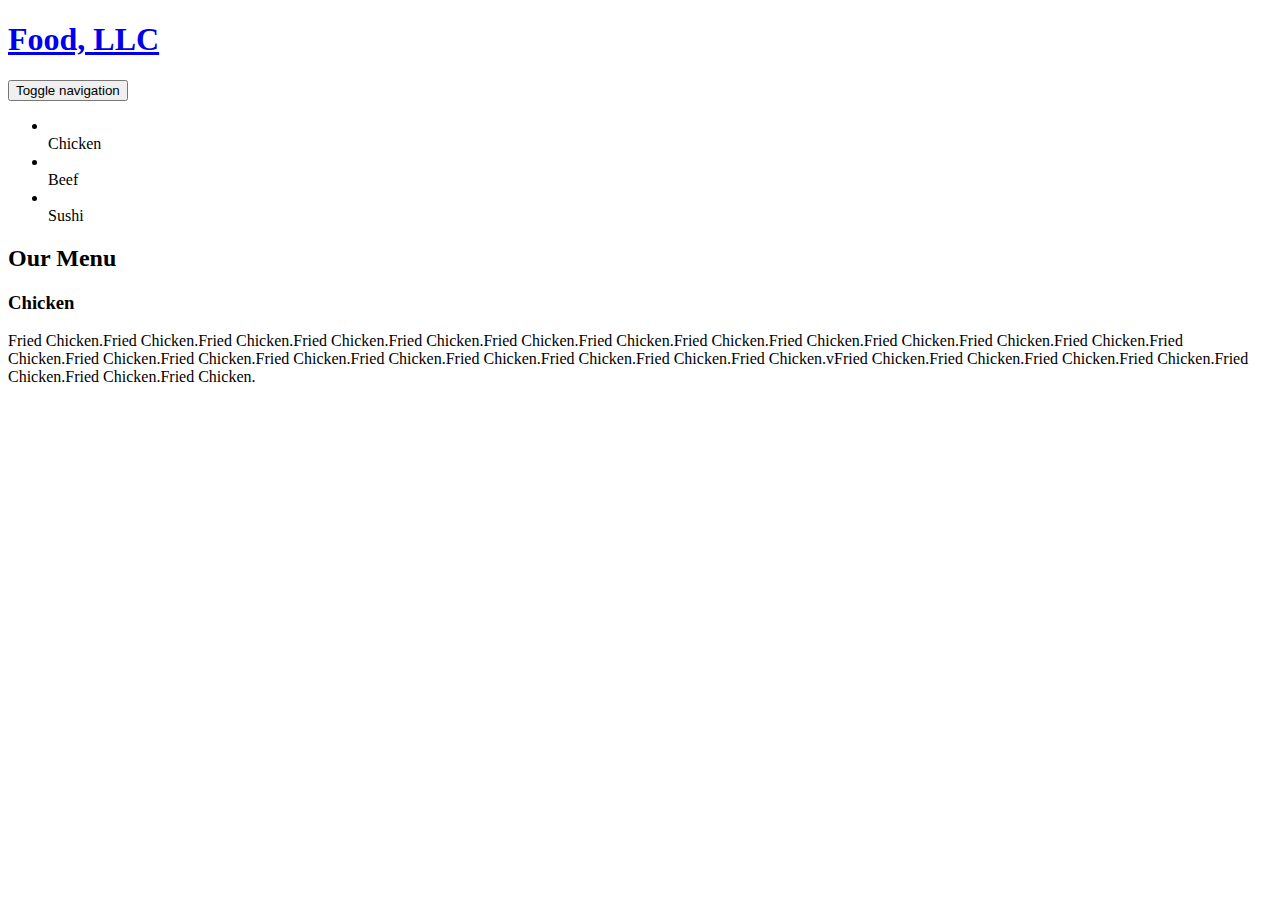
==== module3-solution/index.html @ 7eee8534 "Rename module 3 solution/index.html to module3-solution/index.html" ====
<!DOCTYPE html>
<html lang="zxx">

<head>
    <meta charset="utf-8">
    <meta http-equiv="X-UA-Compatible" content="IE=edge">
    <meta name="viewport" content="width=device-width, initial-scale=1">
    <title>Assignment Solution for Module 3</title>
    <link rel="stylesheet" href="css/bootstrap.min.css">
    <link rel="stylesheet" href="css/styles_basic.css">
    <link href="https://fonts.googleapis.com/css?family=Source+Sans+Pro" rel="stylesheet">
    <link href="https://fonts.googleapis.com/css?family=Abril+Fatface" rel="stylesheet">

    <!-- HTML5 shim and Respond.js for IE8 support of HTML5 elements and media queries -->
    <!-- WARNING: Respond.js doesn't work if you view the page via file:// -->
    <!--[if lt IE 9]>
      <script src="https://oss.maxcdn.com/html5shiv/3.7.2/html5shiv.min.js"></script>
      <script src="https://oss.maxcdn.com/respond/1.4.2/respond.min.js"></script>
    <![endif]-->
</head>

<body>
    <header>
        <nav id="header-nav" class="navbar navbar-default">
            <div class="container-fluid">
                <div class="navbar-header">
                    <div class="navbar-brand">
                        <a href="index_basic.html"><h1>Food, LLC</h1></a>
                    </div>

                    <button type="button" class="navbar-toggle collapsed visible-xs" data-toggle="collapse" data-target="#collapsable-nav" aria-expanded="false">
                        <span class="sr-only">Toggle navigation</span>
                        <span class="icon-bar"></span>
                        <span class="icon-bar"></span>
                        <span class="icon-bar"></span>
                    </button>
                </div>

                <div id="collapsable-nav" class="collapse navbar-collapse">
                    <ul id="nav-list" class="nav navbar-nav navbar-right visible-xs text-center">
                        <li>
                            <a><br class="hidden-xs"> Chicken</a>
                        </li>
                        <li>
                            <a><br class="hidden-xs"> Beef</a>
                        </li>
                        <li>
                            <a><br class="hidden-xs"> Sushi</a>
                        </li>
                    </ul>
                </div>
            </div>
        </nav>
    </header>

    <div id="main-content" class="container">
        <h2 id="top-heading" class="text-center">Our Menu</h2>
        <section id="main-section">
            <h3 class="text-center">Chicken</h3>
            <p>
                Fried Chicken.Fried Chicken.Fried Chicken.Fried Chicken.Fried Chicken.Fried Chicken.Fried Chicken.Fried Chicken.Fried Chicken.Fried Chicken.Fried Chicken.Fried Chicken.Fried Chicken.Fried Chicken.Fried Chicken.Fried Chicken.Fried Chicken.Fried Chicken.Fried Chicken.Fried Chicken.Fried Chicken.vFried Chicken.Fried Chicken.Fried Chicken.Fried Chicken.Fried Chicken.Fried Chicken.Fried Chicken.
            </p>
        </section>

    </div>

    <!-- jQuery (Bootstrap JS plugins depend on it) -->
    <script src="js/jquery-3.1.1.min.js"></script>
    <script src="js/bootstrap.min.js"></script>
    <!-- <script src="js/script.js"></script> -->

</body>

</html>
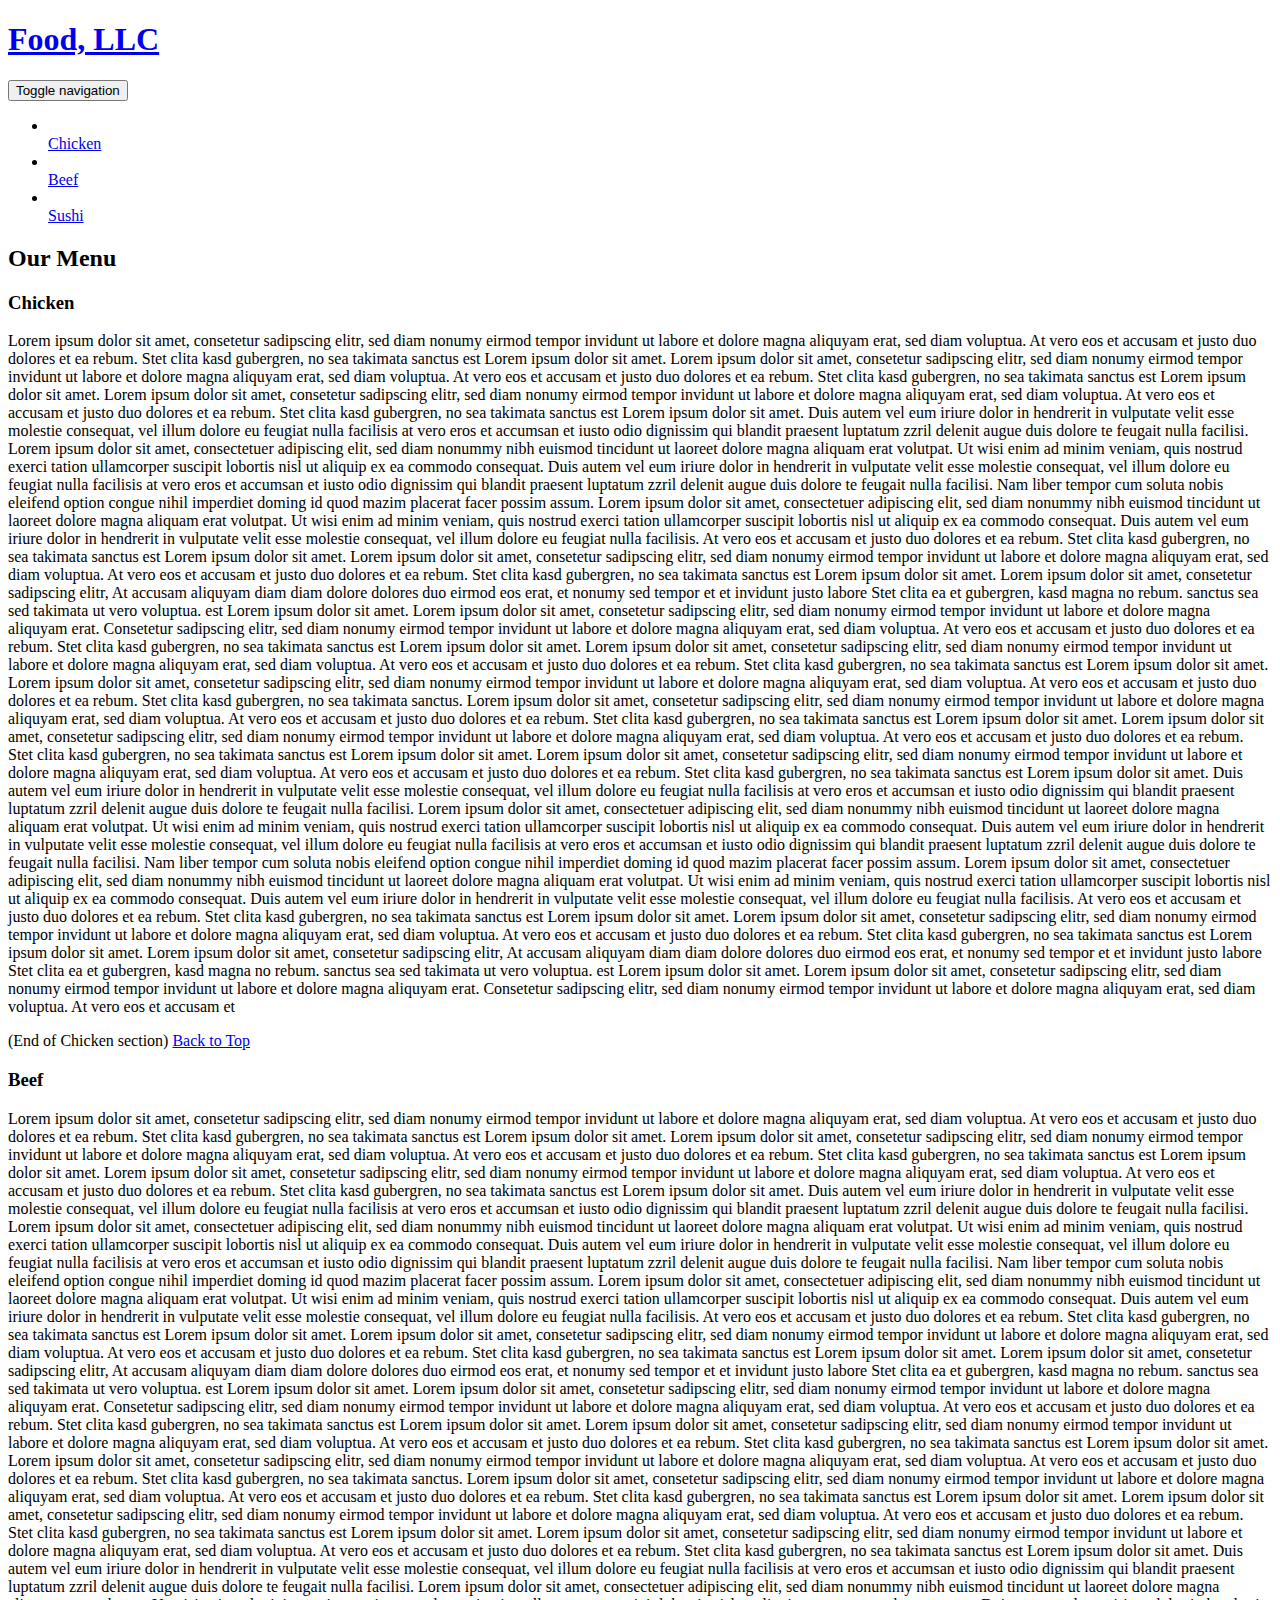
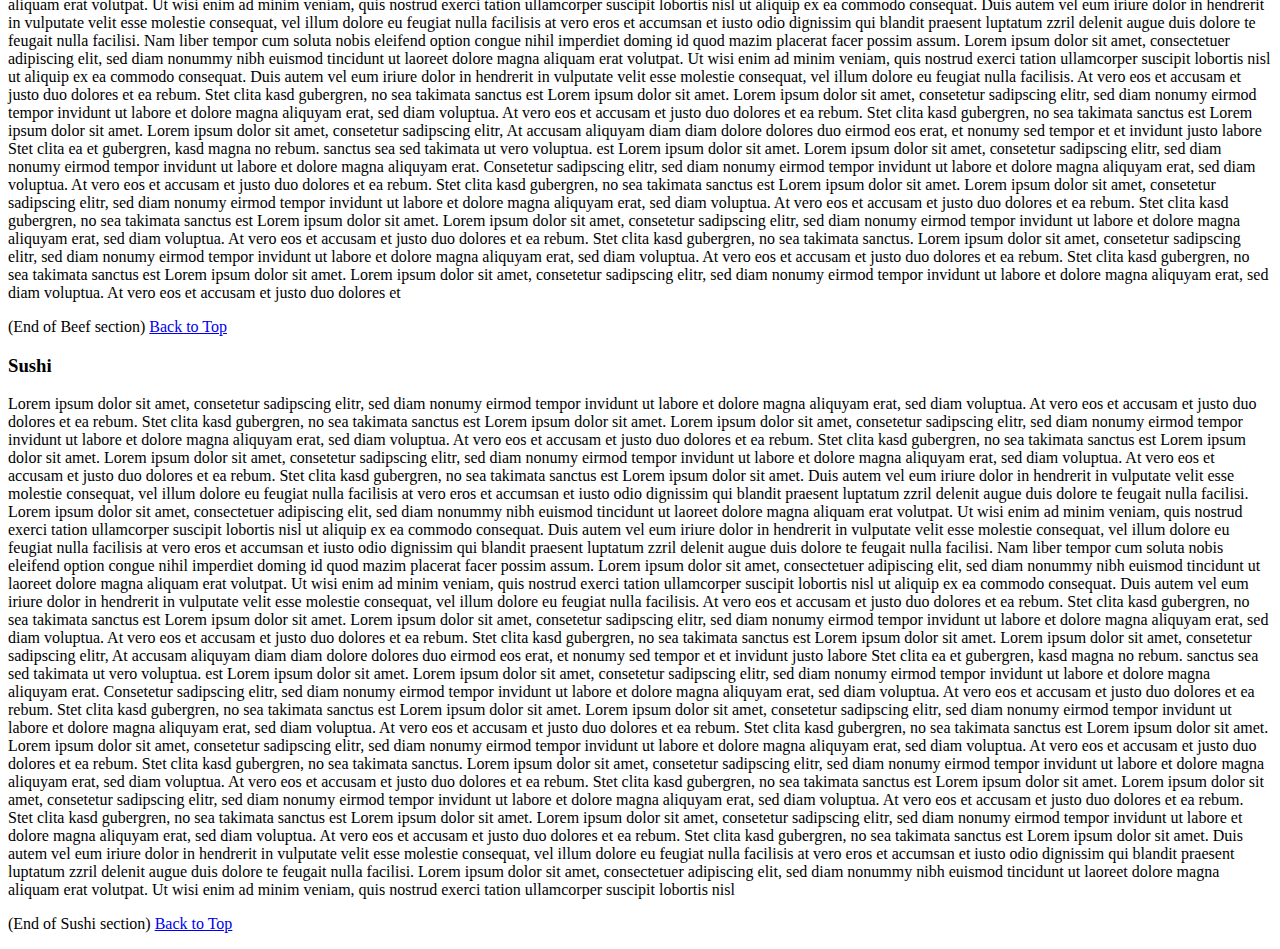
==== commit 08278bf5: "Update index.html" ====
--- a/module3-solution/index.html
+++ b/module3-solution/index.html
@@ -7,7 +7,7 @@
     <meta name="viewport" content="width=device-width, initial-scale=1">
     <title>Assignment Solution for Module 3</title>
     <link rel="stylesheet" href="css/bootstrap.min.css">
-    <link rel="stylesheet" href="css/styles_basic.css">
+    <link rel="stylesheet" href="css/styles.css">
     <link href="https://fonts.googleapis.com/css?family=Source+Sans+Pro" rel="stylesheet">
     <link href="https://fonts.googleapis.com/css?family=Abril+Fatface" rel="stylesheet">
 
@@ -25,7 +25,7 @@
             <div class="container-fluid">
                 <div class="navbar-header">
                     <div class="navbar-brand">
-                        <a href="index_basic.html"><h1>Food, LLC</h1></a>
+                        <a href="index.html"><h1>Food, LLC</h1></a>
                     </div>
 
                     <button type="button" class="navbar-toggle collapsed visible-xs" data-toggle="collapse" data-target="#collapsable-nav" aria-expanded="false">
@@ -39,13 +39,13 @@
                 <div id="collapsable-nav" class="collapse navbar-collapse">
                     <ul id="nav-list" class="nav navbar-nav navbar-right visible-xs text-center">
                         <li>
-                            <a><br class="hidden-xs"> Chicken</a>
+                            <a href="#chicken-tile"><br class="hidden-xs"> Chicken</a>
                         </li>
                         <li>
-                            <a><br class="hidden-xs"> Beef</a>
+                            <a href="#beef-tile"><br class="hidden-xs"> Beef</a>
                         </li>
                         <li>
-                            <a><br class="hidden-xs"> Sushi</a>
+                            <a href="#sushi-tile"><br class="hidden-xs"> Sushi</a>
                         </li>
                     </ul>
                 </div>
@@ -55,14 +55,142 @@
 
     <div id="main-content" class="container">
         <h2 id="top-heading" class="text-center">Our Menu</h2>
-        <section id="main-section">
-            <h3 class="text-center">Chicken</h3>
-            <p>
-                Fried Chicken.Fried Chicken.Fried Chicken.Fried Chicken.Fried Chicken.Fried Chicken.Fried Chicken.Fried Chicken.Fried Chicken.Fried Chicken.Fried Chicken.Fried Chicken.Fried Chicken.Fried Chicken.Fried Chicken.Fried Chicken.Fried Chicken.Fried Chicken.Fried Chicken.Fried Chicken.Fried Chicken.vFried Chicken.Fried Chicken.Fried Chicken.Fried Chicken.Fried Chicken.Fried Chicken.Fried Chicken.
-            </p>
-        </section>
-
+        <div id="home-tiles" class="row">
+            <div class="col-md-4 col-sm-6 col-xs-12">
+                <div id="chicken-tile">
+                    <section>
+                        <h3 class="text-center">Chicken</h3>
+                        <p>
+                            Lorem ipsum dolor sit amet, consetetur sadipscing elitr, sed diam nonumy eirmod tempor invidunt ut labore et dolore magna aliquyam erat, sed diam voluptua. At vero eos et accusam et justo duo dolores et ea rebum. Stet clita kasd gubergren, no sea takimata
+                            sanctus est Lorem ipsum dolor sit amet. Lorem ipsum dolor sit amet, consetetur sadipscing elitr, sed diam nonumy eirmod tempor invidunt ut labore et dolore magna aliquyam erat, sed diam voluptua. At vero eos et accusam et justo
+                            duo dolores et ea rebum. Stet clita kasd gubergren, no sea takimata sanctus est Lorem ipsum dolor sit amet. Lorem ipsum dolor sit amet, consetetur sadipscing elitr, sed diam nonumy eirmod tempor invidunt ut labore et dolore
+                            magna aliquyam erat, sed diam voluptua. At vero eos et accusam et justo duo dolores et ea rebum. Stet clita kasd gubergren, no sea takimata sanctus est Lorem ipsum dolor sit amet. Duis autem vel eum iriure dolor in hendrerit
+                            in vulputate velit esse molestie consequat, vel illum dolore eu feugiat nulla facilisis at vero eros et accumsan et iusto odio dignissim qui blandit praesent luptatum zzril delenit augue duis dolore te feugait nulla facilisi.
+                            Lorem ipsum dolor sit amet, consectetuer adipiscing elit, sed diam nonummy nibh euismod tincidunt ut laoreet dolore magna aliquam erat volutpat. Ut wisi enim ad minim veniam, quis nostrud exerci tation ullamcorper suscipit
+                            lobortis nisl ut aliquip ex ea commodo consequat. Duis autem vel eum iriure dolor in hendrerit in vulputate velit esse molestie consequat, vel illum dolore eu feugiat nulla facilisis at vero eros et accumsan et iusto odio dignissim
+                            qui blandit praesent luptatum zzril delenit augue duis dolore te feugait nulla facilisi. Nam liber tempor cum soluta nobis eleifend option congue nihil imperdiet doming id quod mazim placerat facer possim assum. Lorem ipsum
+                            dolor sit amet, consectetuer adipiscing elit, sed diam nonummy nibh euismod tincidunt ut laoreet dolore magna aliquam erat volutpat. Ut wisi enim ad minim veniam, quis nostrud exerci tation ullamcorper suscipit lobortis nisl
+                            ut aliquip ex ea commodo consequat. Duis autem vel eum iriure dolor in hendrerit in vulputate velit esse molestie consequat, vel illum dolore eu feugiat nulla facilisis. At vero eos et accusam et justo duo dolores et ea rebum.
+                            Stet clita kasd gubergren, no sea takimata sanctus est Lorem ipsum dolor sit amet. Lorem ipsum dolor sit amet, consetetur sadipscing elitr, sed diam nonumy eirmod tempor invidunt ut labore et dolore magna aliquyam erat, sed
+                            diam voluptua. At vero eos et accusam et justo duo dolores et ea rebum. Stet clita kasd gubergren, no sea takimata sanctus est Lorem ipsum dolor sit amet. Lorem ipsum dolor sit amet, consetetur sadipscing elitr, At accusam
+                            aliquyam diam diam dolore dolores duo eirmod eos erat, et nonumy sed tempor et et invidunt justo labore Stet clita ea et gubergren, kasd magna no rebum. sanctus sea sed takimata ut vero voluptua. est Lorem ipsum dolor sit amet.
+                            Lorem ipsum dolor sit amet, consetetur sadipscing elitr, sed diam nonumy eirmod tempor invidunt ut labore et dolore magna aliquyam erat. Consetetur sadipscing elitr, sed diam nonumy eirmod tempor invidunt ut labore et dolore
+                            magna aliquyam erat, sed diam voluptua. At vero eos et accusam et justo duo dolores et ea rebum. Stet clita kasd gubergren, no sea takimata sanctus est Lorem ipsum dolor sit amet. Lorem ipsum dolor sit amet, consetetur sadipscing
+                            elitr, sed diam nonumy eirmod tempor invidunt ut labore et dolore magna aliquyam erat, sed diam voluptua. At vero eos et accusam et justo duo dolores et ea rebum. Stet clita kasd gubergren, no sea takimata sanctus est Lorem
+                            ipsum dolor sit amet. Lorem ipsum dolor sit amet, consetetur sadipscing elitr, sed diam nonumy eirmod tempor invidunt ut labore et dolore magna aliquyam erat, sed diam voluptua. At vero eos et accusam et justo duo dolores et
+                            ea rebum. Stet clita kasd gubergren, no sea takimata sanctus. Lorem ipsum dolor sit amet, consetetur sadipscing elitr, sed diam nonumy eirmod tempor invidunt ut labore et dolore magna aliquyam erat, sed diam voluptua. At vero
+                            eos et accusam et justo duo dolores et ea rebum. Stet clita kasd gubergren, no sea takimata sanctus est Lorem ipsum dolor sit amet. Lorem ipsum dolor sit amet, consetetur sadipscing elitr, sed diam nonumy eirmod tempor invidunt
+                            ut labore et dolore magna aliquyam erat, sed diam voluptua. At vero eos et accusam et justo duo dolores et ea rebum. Stet clita kasd gubergren, no sea takimata sanctus est Lorem ipsum dolor sit amet. Lorem ipsum dolor sit amet,
+                            consetetur sadipscing elitr, sed diam nonumy eirmod tempor invidunt ut labore et dolore magna aliquyam erat, sed diam voluptua. At vero eos et accusam et justo duo dolores et ea rebum. Stet clita kasd gubergren, no sea takimata
+                            sanctus est Lorem ipsum dolor sit amet. Duis autem vel eum iriure dolor in hendrerit in vulputate velit esse molestie consequat, vel illum dolore eu feugiat nulla facilisis at vero eros et accumsan et iusto odio dignissim qui
+                            blandit praesent luptatum zzril delenit augue duis dolore te feugait nulla facilisi. Lorem ipsum dolor sit amet, consectetuer adipiscing elit, sed diam nonummy nibh euismod tincidunt ut laoreet dolore magna aliquam erat volutpat.
+                            Ut wisi enim ad minim veniam, quis nostrud exerci tation ullamcorper suscipit lobortis nisl ut aliquip ex ea commodo consequat. Duis autem vel eum iriure dolor in hendrerit in vulputate velit esse molestie consequat, vel illum
+                            dolore eu feugiat nulla facilisis at vero eros et accumsan et iusto odio dignissim qui blandit praesent luptatum zzril delenit augue duis dolore te feugait nulla facilisi. Nam liber tempor cum soluta nobis eleifend option congue
+                            nihil imperdiet doming id quod mazim placerat facer possim assum. Lorem ipsum dolor sit amet, consectetuer adipiscing elit, sed diam nonummy nibh euismod tincidunt ut laoreet dolore magna aliquam erat volutpat. Ut wisi enim
+                            ad minim veniam, quis nostrud exerci tation ullamcorper suscipit lobortis nisl ut aliquip ex ea commodo consequat. Duis autem vel eum iriure dolor in hendrerit in vulputate velit esse molestie consequat, vel illum dolore eu
+                            feugiat nulla facilisis. At vero eos et accusam et justo duo dolores et ea rebum. Stet clita kasd gubergren, no sea takimata sanctus est Lorem ipsum dolor sit amet. Lorem ipsum dolor sit amet, consetetur sadipscing elitr, sed
+                            diam nonumy eirmod tempor invidunt ut labore et dolore magna aliquyam erat, sed diam voluptua. At vero eos et accusam et justo duo dolores et ea rebum. Stet clita kasd gubergren, no sea takimata sanctus est Lorem ipsum dolor
+                            sit amet. Lorem ipsum dolor sit amet, consetetur sadipscing elitr, At accusam aliquyam diam diam dolore dolores duo eirmod eos erat, et nonumy sed tempor et et invidunt justo labore Stet clita ea et gubergren, kasd magna no
+                            rebum. sanctus sea sed takimata ut vero voluptua. est Lorem ipsum dolor sit amet. Lorem ipsum dolor sit amet, consetetur sadipscing elitr, sed diam nonumy eirmod tempor invidunt ut labore et dolore magna aliquyam erat. Consetetur
+                            sadipscing elitr, sed diam nonumy eirmod tempor invidunt ut labore et dolore magna aliquyam erat, sed diam voluptua. At vero eos et accusam et
+                        </p>
+                        <p>
+                            (End of Chicken section) <a href="#top-heading">Back to Top</a>
+                        </p>
+                    </section>
+                </div>
+            </div>
+            <div class="col-md-4 col-sm-6 col-xs-12">
+                <div id="beef-tile">
+                    <section>
+                        <h3 class="text-center">Beef</h3>
+                        <p>
+                            Lorem ipsum dolor sit amet, consetetur sadipscing elitr, sed diam nonumy eirmod tempor invidunt ut labore et dolore magna aliquyam erat, sed diam voluptua. At vero eos et accusam et justo duo dolores et ea rebum. Stet clita kasd gubergren, no sea takimata
+                            sanctus est Lorem ipsum dolor sit amet. Lorem ipsum dolor sit amet, consetetur sadipscing elitr, sed diam nonumy eirmod tempor invidunt ut labore et dolore magna aliquyam erat, sed diam voluptua. At vero eos et accusam et justo
+                            duo dolores et ea rebum. Stet clita kasd gubergren, no sea takimata sanctus est Lorem ipsum dolor sit amet. Lorem ipsum dolor sit amet, consetetur sadipscing elitr, sed diam nonumy eirmod tempor invidunt ut labore et dolore
+                            magna aliquyam erat, sed diam voluptua. At vero eos et accusam et justo duo dolores et ea rebum. Stet clita kasd gubergren, no sea takimata sanctus est Lorem ipsum dolor sit amet. Duis autem vel eum iriure dolor in hendrerit
+                            in vulputate velit esse molestie consequat, vel illum dolore eu feugiat nulla facilisis at vero eros et accumsan et iusto odio dignissim qui blandit praesent luptatum zzril delenit augue duis dolore te feugait nulla facilisi.
+                            Lorem ipsum dolor sit amet, consectetuer adipiscing elit, sed diam nonummy nibh euismod tincidunt ut laoreet dolore magna aliquam erat volutpat. Ut wisi enim ad minim veniam, quis nostrud exerci tation ullamcorper suscipit
+                            lobortis nisl ut aliquip ex ea commodo consequat. Duis autem vel eum iriure dolor in hendrerit in vulputate velit esse molestie consequat, vel illum dolore eu feugiat nulla facilisis at vero eros et accumsan et iusto odio dignissim
+                            qui blandit praesent luptatum zzril delenit augue duis dolore te feugait nulla facilisi. Nam liber tempor cum soluta nobis eleifend option congue nihil imperdiet doming id quod mazim placerat facer possim assum. Lorem ipsum
+                            dolor sit amet, consectetuer adipiscing elit, sed diam nonummy nibh euismod tincidunt ut laoreet dolore magna aliquam erat volutpat. Ut wisi enim ad minim veniam, quis nostrud exerci tation ullamcorper suscipit lobortis nisl
+                            ut aliquip ex ea commodo consequat. Duis autem vel eum iriure dolor in hendrerit in vulputate velit esse molestie consequat, vel illum dolore eu feugiat nulla facilisis. At vero eos et accusam et justo duo dolores et ea rebum.
+                            Stet clita kasd gubergren, no sea takimata sanctus est Lorem ipsum dolor sit amet. Lorem ipsum dolor sit amet, consetetur sadipscing elitr, sed diam nonumy eirmod tempor invidunt ut labore et dolore magna aliquyam erat, sed
+                            diam voluptua. At vero eos et accusam et justo duo dolores et ea rebum. Stet clita kasd gubergren, no sea takimata sanctus est Lorem ipsum dolor sit amet. Lorem ipsum dolor sit amet, consetetur sadipscing elitr, At accusam
+                            aliquyam diam diam dolore dolores duo eirmod eos erat, et nonumy sed tempor et et invidunt justo labore Stet clita ea et gubergren, kasd magna no rebum. sanctus sea sed takimata ut vero voluptua. est Lorem ipsum dolor sit amet.
+                            Lorem ipsum dolor sit amet, consetetur sadipscing elitr, sed diam nonumy eirmod tempor invidunt ut labore et dolore magna aliquyam erat. Consetetur sadipscing elitr, sed diam nonumy eirmod tempor invidunt ut labore et dolore
+                            magna aliquyam erat, sed diam voluptua. At vero eos et accusam et justo duo dolores et ea rebum. Stet clita kasd gubergren, no sea takimata sanctus est Lorem ipsum dolor sit amet. Lorem ipsum dolor sit amet, consetetur sadipscing
+                            elitr, sed diam nonumy eirmod tempor invidunt ut labore et dolore magna aliquyam erat, sed diam voluptua. At vero eos et accusam et justo duo dolores et ea rebum. Stet clita kasd gubergren, no sea takimata sanctus est Lorem
+                            ipsum dolor sit amet. Lorem ipsum dolor sit amet, consetetur sadipscing elitr, sed diam nonumy eirmod tempor invidunt ut labore et dolore magna aliquyam erat, sed diam voluptua. At vero eos et accusam et justo duo dolores et
+                            ea rebum. Stet clita kasd gubergren, no sea takimata sanctus. Lorem ipsum dolor sit amet, consetetur sadipscing elitr, sed diam nonumy eirmod tempor invidunt ut labore et dolore magna aliquyam erat, sed diam voluptua. At vero
+                            eos et accusam et justo duo dolores et ea rebum. Stet clita kasd gubergren, no sea takimata sanctus est Lorem ipsum dolor sit amet. Lorem ipsum dolor sit amet, consetetur sadipscing elitr, sed diam nonumy eirmod tempor invidunt
+                            ut labore et dolore magna aliquyam erat, sed diam voluptua. At vero eos et accusam et justo duo dolores et ea rebum. Stet clita kasd gubergren, no sea takimata sanctus est Lorem ipsum dolor sit amet. Lorem ipsum dolor sit amet,
+                            consetetur sadipscing elitr, sed diam nonumy eirmod tempor invidunt ut labore et dolore magna aliquyam erat, sed diam voluptua. At vero eos et accusam et justo duo dolores et ea rebum. Stet clita kasd gubergren, no sea takimata
+                            sanctus est Lorem ipsum dolor sit amet. Duis autem vel eum iriure dolor in hendrerit in vulputate velit esse molestie consequat, vel illum dolore eu feugiat nulla facilisis at vero eros et accumsan et iusto odio dignissim qui
+                            blandit praesent luptatum zzril delenit augue duis dolore te feugait nulla facilisi. Lorem ipsum dolor sit amet, consectetuer adipiscing elit, sed diam nonummy nibh euismod tincidunt ut laoreet dolore magna aliquam erat volutpat.
+                            Ut wisi enim ad minim veniam, quis nostrud exerci tation ullamcorper suscipit lobortis nisl ut aliquip ex ea commodo consequat. Duis autem vel eum iriure dolor in hendrerit in vulputate velit esse molestie consequat, vel illum
+                            dolore eu feugiat nulla facilisis at vero eros et accumsan et iusto odio dignissim qui blandit praesent luptatum zzril delenit augue duis dolore te feugait nulla facilisi. Nam liber tempor cum soluta nobis eleifend option congue
+                            nihil imperdiet doming id quod mazim placerat facer possim assum. Lorem ipsum dolor sit amet, consectetuer adipiscing elit, sed diam nonummy nibh euismod tincidunt ut laoreet dolore magna aliquam erat volutpat. Ut wisi enim
+                            ad minim veniam, quis nostrud exerci tation ullamcorper suscipit lobortis nisl ut aliquip ex ea commodo consequat. Duis autem vel eum iriure dolor in hendrerit in vulputate velit esse molestie consequat, vel illum dolore eu
+                            feugiat nulla facilisis. At vero eos et accusam et justo duo dolores et ea rebum. Stet clita kasd gubergren, no sea takimata sanctus est Lorem ipsum dolor sit amet. Lorem ipsum dolor sit amet, consetetur sadipscing elitr, sed
+                            diam nonumy eirmod tempor invidunt ut labore et dolore magna aliquyam erat, sed diam voluptua. At vero eos et accusam et justo duo dolores et ea rebum. Stet clita kasd gubergren, no sea takimata sanctus est Lorem ipsum dolor
+                            sit amet. Lorem ipsum dolor sit amet, consetetur sadipscing elitr, At accusam aliquyam diam diam dolore dolores duo eirmod eos erat, et nonumy sed tempor et et invidunt justo labore Stet clita ea et gubergren, kasd magna no
+                            rebum. sanctus sea sed takimata ut vero voluptua. est Lorem ipsum dolor sit amet. Lorem ipsum dolor sit amet, consetetur sadipscing elitr, sed diam nonumy eirmod tempor invidunt ut labore et dolore magna aliquyam erat. Consetetur
+                            sadipscing elitr, sed diam nonumy eirmod tempor invidunt ut labore et dolore magna aliquyam erat, sed diam voluptua. At vero eos et accusam et justo duo dolores et ea rebum. Stet clita kasd gubergren, no sea takimata sanctus
+                            est Lorem ipsum dolor sit amet. Lorem ipsum dolor sit amet, consetetur sadipscing elitr, sed diam nonumy eirmod tempor invidunt ut labore et dolore magna aliquyam erat, sed diam voluptua. At vero eos et accusam et justo duo
+                            dolores et ea rebum. Stet clita kasd gubergren, no sea takimata sanctus est Lorem ipsum dolor sit amet. Lorem ipsum dolor sit amet, consetetur sadipscing elitr, sed diam nonumy eirmod tempor invidunt ut labore et dolore magna
+                            aliquyam erat, sed diam voluptua. At vero eos et accusam et justo duo dolores et ea rebum. Stet clita kasd gubergren, no sea takimata sanctus. Lorem ipsum dolor sit amet, consetetur sadipscing elitr, sed diam nonumy eirmod
+                            tempor invidunt ut labore et dolore magna aliquyam erat, sed diam voluptua. At vero eos et accusam et justo duo dolores et ea rebum. Stet clita kasd gubergren, no sea takimata sanctus est Lorem ipsum dolor sit amet. Lorem ipsum
+                            dolor sit amet, consetetur sadipscing elitr, sed diam nonumy eirmod tempor invidunt ut labore et dolore magna aliquyam erat, sed diam voluptua. At vero eos et accusam et justo duo dolores et
+                        </p>
+                        <p>
+                            (End of Beef section) <a href="#top-heading">Back to Top</a>
+                        </p>
+                    </section>
+                </div>
+            </div>
+            <!-- <div class="clearfix visible-md-block"></div> -->
+            <div class="col-md-4 col-sm-12 col-xs-12">
+                <div id="sushi-tile">
+                    <section>
+                        <h3 class="text-center">Sushi</h3>
+                        <p>
+                            Lorem ipsum dolor sit amet, consetetur sadipscing elitr, sed diam nonumy eirmod tempor invidunt ut labore et dolore magna aliquyam erat, sed diam voluptua. At vero eos et accusam et justo duo dolores et ea rebum. Stet clita kasd gubergren, no sea takimata
+                            sanctus est Lorem ipsum dolor sit amet. Lorem ipsum dolor sit amet, consetetur sadipscing elitr, sed diam nonumy eirmod tempor invidunt ut labore et dolore magna aliquyam erat, sed diam voluptua. At vero eos et accusam et justo
+                            duo dolores et ea rebum. Stet clita kasd gubergren, no sea takimata sanctus est Lorem ipsum dolor sit amet. Lorem ipsum dolor sit amet, consetetur sadipscing elitr, sed diam nonumy eirmod tempor invidunt ut labore et dolore
+                            magna aliquyam erat, sed diam voluptua. At vero eos et accusam et justo duo dolores et ea rebum. Stet clita kasd gubergren, no sea takimata sanctus est Lorem ipsum dolor sit amet. Duis autem vel eum iriure dolor in hendrerit
+                            in vulputate velit esse molestie consequat, vel illum dolore eu feugiat nulla facilisis at vero eros et accumsan et iusto odio dignissim qui blandit praesent luptatum zzril delenit augue duis dolore te feugait nulla facilisi.
+                            Lorem ipsum dolor sit amet, consectetuer adipiscing elit, sed diam nonummy nibh euismod tincidunt ut laoreet dolore magna aliquam erat volutpat. Ut wisi enim ad minim veniam, quis nostrud exerci tation ullamcorper suscipit
+                            lobortis nisl ut aliquip ex ea commodo consequat. Duis autem vel eum iriure dolor in hendrerit in vulputate velit esse molestie consequat, vel illum dolore eu feugiat nulla facilisis at vero eros et accumsan et iusto odio dignissim
+                            qui blandit praesent luptatum zzril delenit augue duis dolore te feugait nulla facilisi. Nam liber tempor cum soluta nobis eleifend option congue nihil imperdiet doming id quod mazim placerat facer possim assum. Lorem ipsum
+                            dolor sit amet, consectetuer adipiscing elit, sed diam nonummy nibh euismod tincidunt ut laoreet dolore magna aliquam erat volutpat. Ut wisi enim ad minim veniam, quis nostrud exerci tation ullamcorper suscipit lobortis nisl
+                            ut aliquip ex ea commodo consequat. Duis autem vel eum iriure dolor in hendrerit in vulputate velit esse molestie consequat, vel illum dolore eu feugiat nulla facilisis. At vero eos et accusam et justo duo dolores et ea rebum.
+                            Stet clita kasd gubergren, no sea takimata sanctus est Lorem ipsum dolor sit amet. Lorem ipsum dolor sit amet, consetetur sadipscing elitr, sed diam nonumy eirmod tempor invidunt ut labore et dolore magna aliquyam erat, sed
+                            diam voluptua. At vero eos et accusam et justo duo dolores et ea rebum. Stet clita kasd gubergren, no sea takimata sanctus est Lorem ipsum dolor sit amet. Lorem ipsum dolor sit amet, consetetur sadipscing elitr, At accusam
+                            aliquyam diam diam dolore dolores duo eirmod eos erat, et nonumy sed tempor et et invidunt justo labore Stet clita ea et gubergren, kasd magna no rebum. sanctus sea sed takimata ut vero voluptua. est Lorem ipsum dolor sit amet.
+                            Lorem ipsum dolor sit amet, consetetur sadipscing elitr, sed diam nonumy eirmod tempor invidunt ut labore et dolore magna aliquyam erat. Consetetur sadipscing elitr, sed diam nonumy eirmod tempor invidunt ut labore et dolore
+                            magna aliquyam erat, sed diam voluptua. At vero eos et accusam et justo duo dolores et ea rebum. Stet clita kasd gubergren, no sea takimata sanctus est Lorem ipsum dolor sit amet. Lorem ipsum dolor sit amet, consetetur sadipscing
+                            elitr, sed diam nonumy eirmod tempor invidunt ut labore et dolore magna aliquyam erat, sed diam voluptua. At vero eos et accusam et justo duo dolores et ea rebum. Stet clita kasd gubergren, no sea takimata sanctus est Lorem
+                            ipsum dolor sit amet. Lorem ipsum dolor sit amet, consetetur sadipscing elitr, sed diam nonumy eirmod tempor invidunt ut labore et dolore magna aliquyam erat, sed diam voluptua. At vero eos et accusam et justo duo dolores et
+                            ea rebum. Stet clita kasd gubergren, no sea takimata sanctus. Lorem ipsum dolor sit amet, consetetur sadipscing elitr, sed diam nonumy eirmod tempor invidunt ut labore et dolore magna aliquyam erat, sed diam voluptua. At vero
+                            eos et accusam et justo duo dolores et ea rebum. Stet clita kasd gubergren, no sea takimata sanctus est Lorem ipsum dolor sit amet. Lorem ipsum dolor sit amet, consetetur sadipscing elitr, sed diam nonumy eirmod tempor invidunt
+                            ut labore et dolore magna aliquyam erat, sed diam voluptua. At vero eos et accusam et justo duo dolores et ea rebum. Stet clita kasd gubergren, no sea takimata sanctus est Lorem ipsum dolor sit amet. Lorem ipsum dolor sit amet,
+                            consetetur sadipscing elitr, sed diam nonumy eirmod tempor invidunt ut labore et dolore magna aliquyam erat, sed diam voluptua. At vero eos et accusam et justo duo dolores et ea rebum. Stet clita kasd gubergren, no sea takimata
+                            sanctus est Lorem ipsum dolor sit amet. Duis autem vel eum iriure dolor in hendrerit in vulputate velit esse molestie consequat, vel illum dolore eu feugiat nulla facilisis at vero eros et accumsan et iusto odio dignissim qui
+                            blandit praesent luptatum zzril delenit augue duis dolore te feugait nulla facilisi. Lorem ipsum dolor sit amet, consectetuer adipiscing elit, sed diam nonummy nibh euismod tincidunt ut laoreet dolore magna aliquam erat volutpat.
+                            Ut wisi enim ad minim veniam, quis nostrud exerci tation ullamcorper suscipit lobortis nisl
+                        </p>
+                        <p>
+                            (End of Sushi section) <a href="#top-heading">Back to Top</a>
+                        </p>
+                    </section>
+                </div>
+            </div>
+            <!-- <div class="clearfix visible-lg-block"></div> -->
+        </div>
     </div>
+    <div class="clearfix visible-lg-block"></div>
+
 
     <!-- jQuery (Bootstrap JS plugins depend on it) -->
     <script src="js/jquery-3.1.1.min.js"></script>
